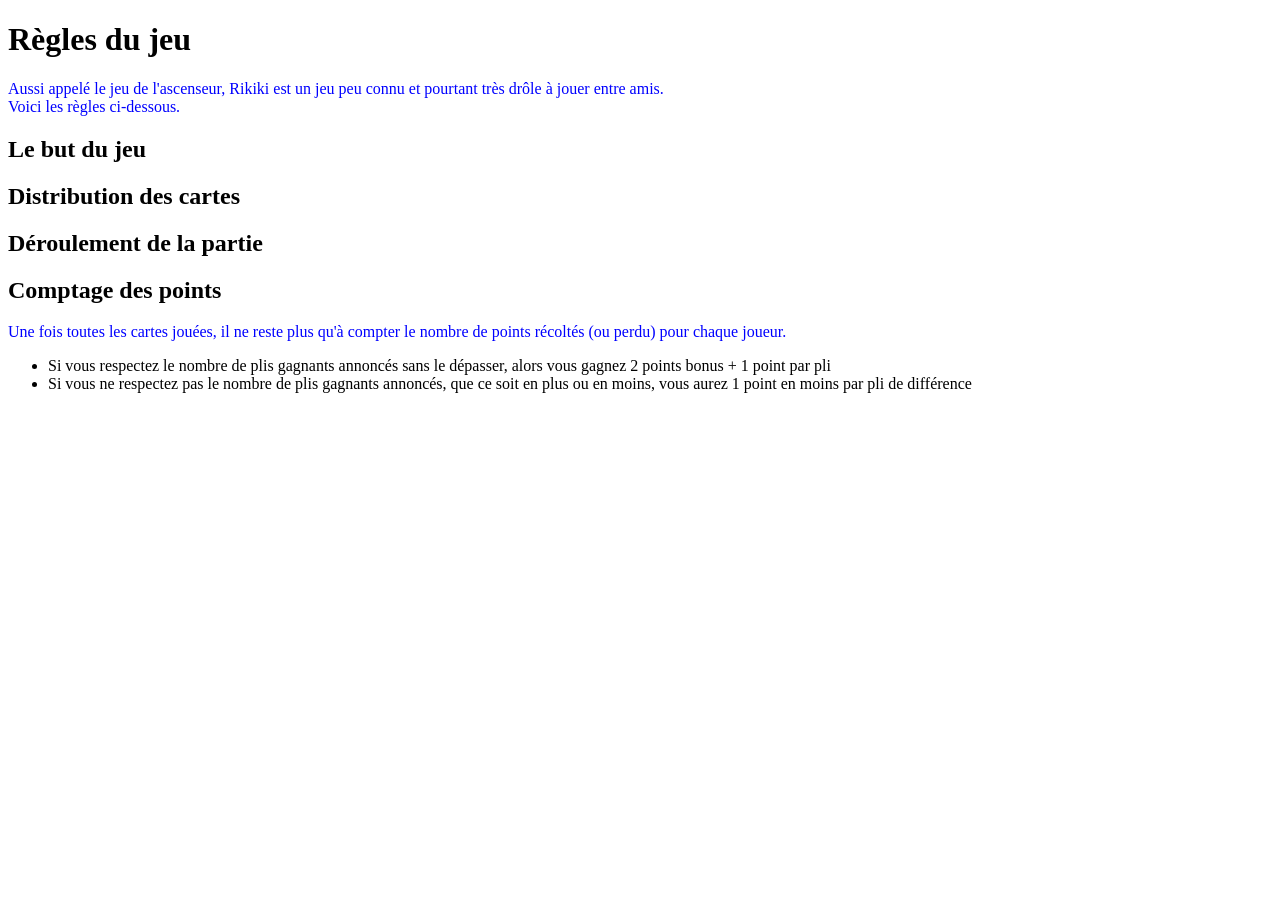
==== rules.html @ d3dbb0fa "Add files via upload" ====
<!DOCTYPE html>
<html>
    <head>
        <meta charset="UTF-8">
        <title> Rikiki - Règles du jeu</title>
        <link rel="stylesheet" href="style.css"/>
    </head>
    <body>
        <h1>Règles du jeu</h1>
        <p>Aussi appelé le jeu de l'ascenseur, Rikiki est un jeu peu connu et pourtant très drôle à jouer entre amis. <br>Voici les règles ci-dessous.</p> 
        
        <h2 id="but"> Le but du jeu</h2>
        <h2 id="ditribution"> Distribution des cartes</h2>
        <h2 id="game"> Déroulement de la partie </h2>
        <h2 id="points"> Comptage des points</h2>
        <p>Une fois toutes les cartes jouées, il ne reste plus qu'à compter le nombre de points récoltés (ou perdu) pour chaque joueur.</p>
            <ul>
                <li>Si vous respectez le nombre de plis gagnants annoncés sans le dépasser, alors vous gagnez 2 points bonus + 1 point par pli</li>
                <li>Si vous ne respectez pas le nombre de plis gagnants annoncés, que ce soit en plus ou en moins, vous aurez 1 point en moins par pli de différence</li>
            </ul>

    </body>
</html>
---- style.css ----
p {
    color:blue;
}
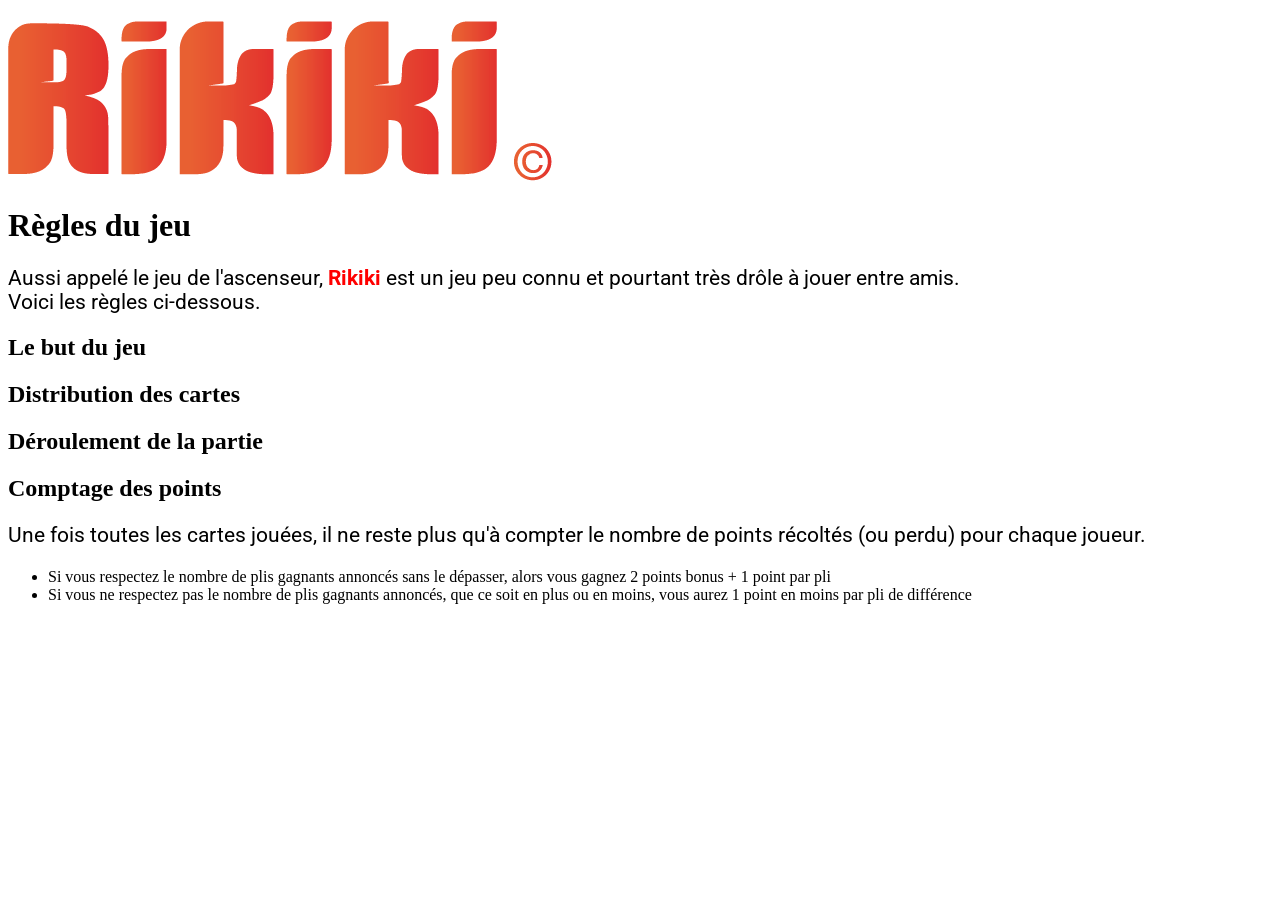
==== commit 64c23796: "update mardi" ====
--- a/rules.html
+++ b/rules.html
@@ -4,10 +4,12 @@
         <meta charset="UTF-8">
         <title> Rikiki - Règles du jeu</title>
         <link rel="stylesheet" href="style.css"/>
+        <link href="https://fonts.googleapis.com/css2?family=Roboto&display=swap" rel="stylesheet">
     </head>
     <body>
+        <p><span class="logo"><a href="index.html"><img src="logo.png" alt="logo"></p></a></span>
         <h1>Règles du jeu</h1>
-        <p>Aussi appelé le jeu de l'ascenseur, Rikiki est un jeu peu connu et pourtant très drôle à jouer entre amis. <br>Voici les règles ci-dessous.</p> 
+        <p>Aussi appelé le jeu de l'ascenseur, <span class="Rikiki"> Rikiki </span></Rikiki>est un jeu peu connu et pourtant très drôle à jouer entre amis. <br>Voici les règles ci-dessous.</p> 
         
         <h2 id="but"> Le but du jeu</h2>
         <h2 id="ditribution"> Distribution des cartes</h2>
--- a/style.css
+++ b/style.css
@@ -1,3 +1,16 @@
-p {
-    color:blue;
-}+
+.Rikiki{
+    color: red;
+    font-weight: bold;
+    font-family: 'Roboto', sans-serif;
+}
+
+.logo{
+
+}
+
+p{
+
+    font-size: 1.3em;
+    font-family: 'Roboto', sans-serif;
+}
